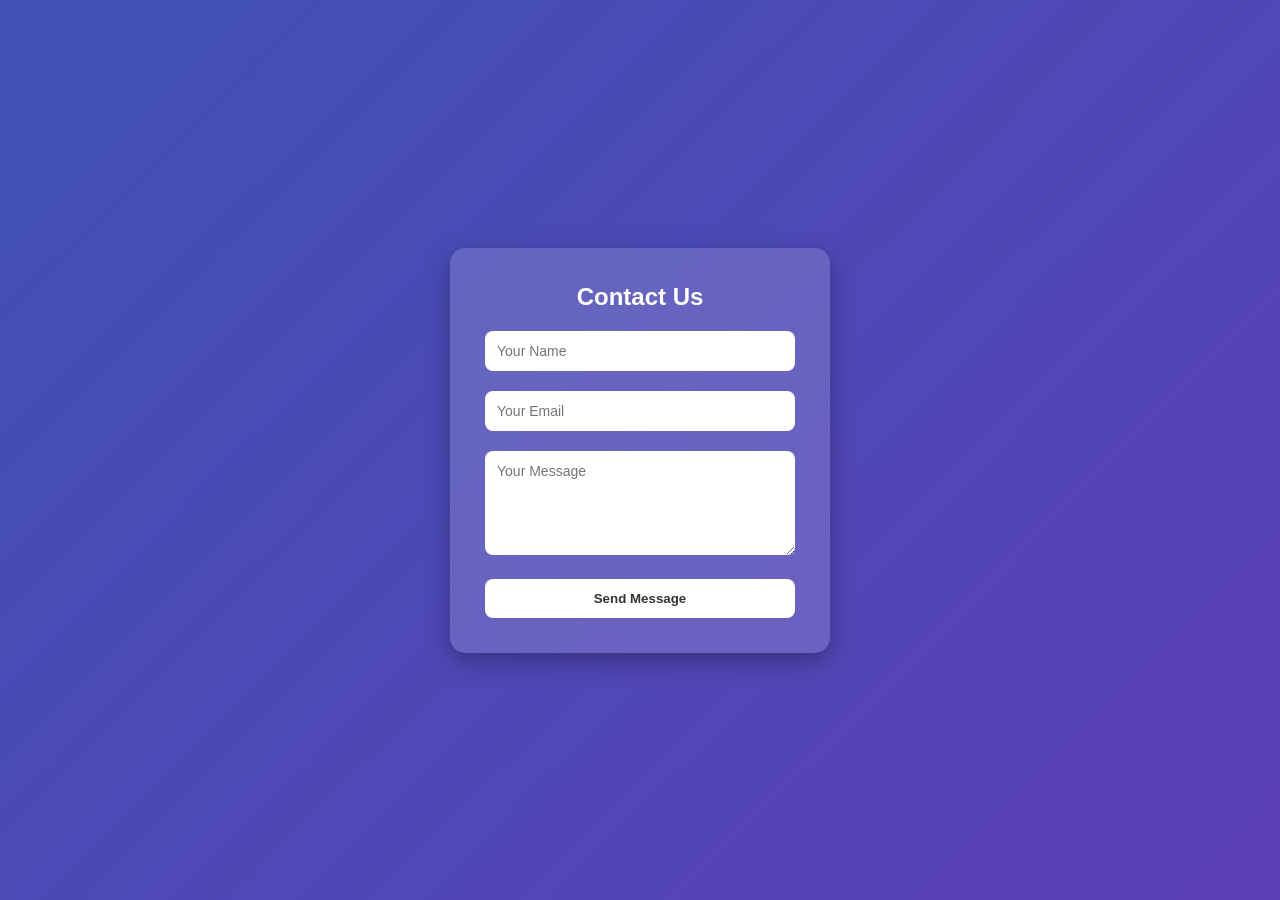
==== contactus.html @ 01cb9c9b "Create contactus.html" ====
<!DOCTYPE html>
<html lang="en">
<head>
<meta charset="UTF-8">
<meta name="viewport" content="width=device-width, initial-scale=1.0">
<title>Contact Us - Animated</title>

<style>
*{
    margin:0;
    padding:0;
    box-sizing:border-box;
    font-family: Arial, Helvetica, sans-serif;
}

body{
    height:100vh;
    display:flex;
    justify-content:center;
    align-items:center;
    background: linear-gradient(-45deg,#2196f3,#00bcd4,#673ab7,#3f51b5);
    background-size:400% 400%;
    animation: gradientBG 10s ease infinite;
}

@keyframes gradientBG{
    0%{background-position:0% 50%;}
    50%{background-position:100% 50%;}
    100%{background-position:0% 50%;}
}

.container{
    background: rgba(255,255,255,0.15);
    padding:35px;
    width:380px;
    border-radius:15px;
    backdrop-filter: blur(10px);
    box-shadow:0 8px 25px rgba(0,0,0,0.3);
    animation: fadeIn 1.2s ease-in-out;
}

@keyframes fadeIn{
    from{opacity:0; transform:translateY(30px);}
    to{opacity:1; transform:translateY(0);}
}

h2{
    text-align:center;
    margin-bottom:20px;
    color:white;
}

.input-box{
    position:relative;
    margin-bottom:20px;
}

.input-box input,
.input-box textarea{
    width:100%;
    padding:12px;
    border:none;
    outline:none;
    border-radius:8px;
    font-size:14px;
}

button{
    width:100%;
    padding:12px;
    border:none;
    border-radius:8px;
    background:#ffffff;
    color:#333;
    font-weight:bold;
    cursor:pointer;
    transition:0.3s;
}

button:hover{
    background:#000;
    color:white;
    transform:scale(1.05);
}
</style>
</head>

<body>

<div class="container">
    <h2>Contact Us</h2>

    <!-- FormSubmit Integration -->
    <form action="https://formsubmit.co/turrabhaider061@gmail.com" method="POST">

        <!-- Disable Captcha -->
        <input type="hidden" name="_captcha" value="false">

        <!-- Redirect After Submit -->
        <input type="hidden" name="_next" value="https://example.com/thankyou.html">

        <div class="input-box">
            <input type="text" name="name" placeholder="Your Name" required>
        </div>

        <div class="input-box">
            <input type="email" name="email" placeholder="Your Email" required>
        </div>

        <div class="input-box">
            <textarea name="message" rows="5" placeholder="Your Message" required></textarea>
        </div>

        <button type="submit">Send Message</button>
    </form>
</div>

</body>
</html>
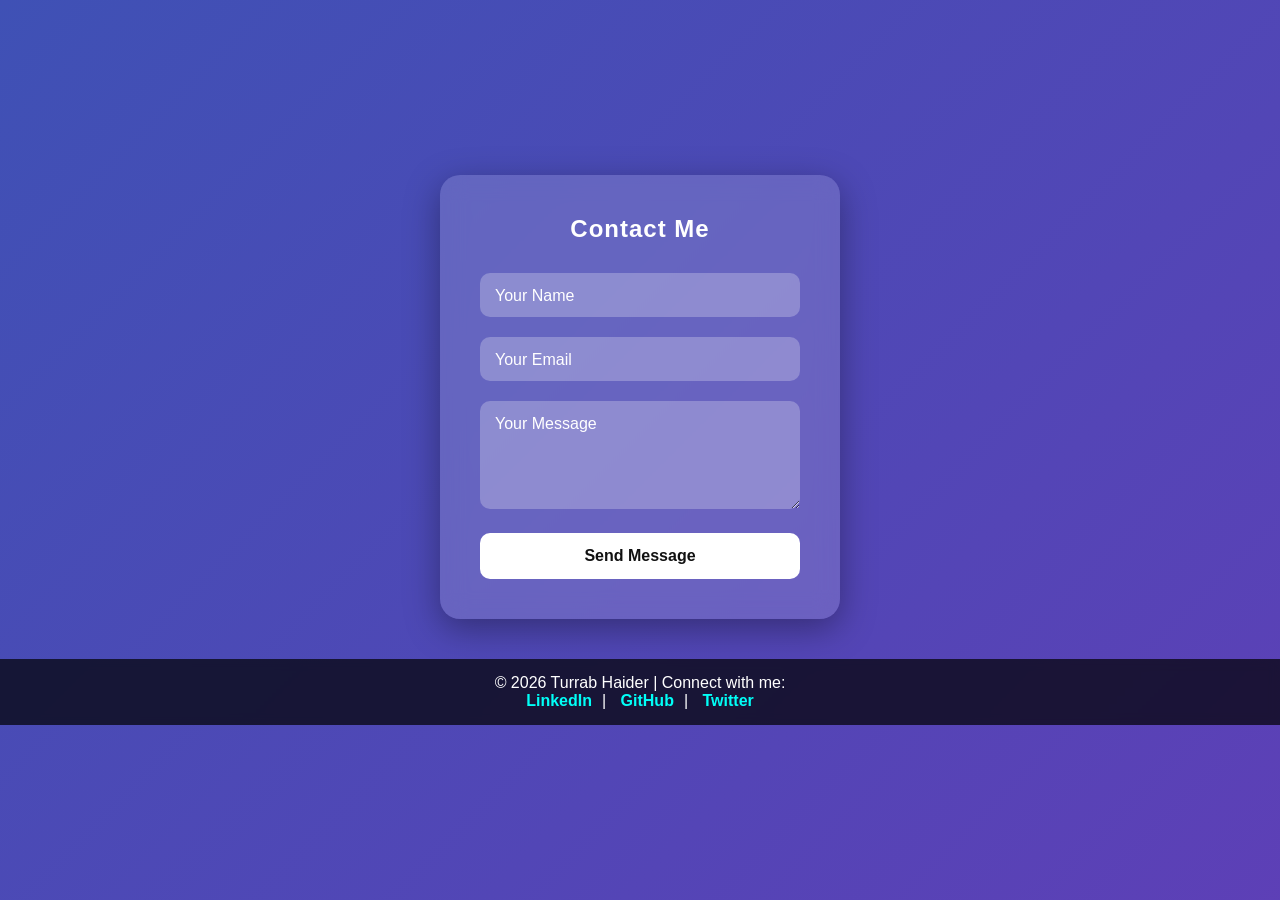
==== commit a30d8102: "Update contactus.html" ====
--- a/contactus.html
+++ b/contactus.html
@@ -3,84 +3,189 @@
 <head>
 <meta charset="UTF-8">
 <meta name="viewport" content="width=device-width, initial-scale=1.0">
-<title>Contact Us - Animated</title>
+<title>Contact Us - Professional</title>
 
 <style>
-*{
-    margin:0;
-    padding:0;
-    box-sizing:border-box;
-    font-family: Arial, Helvetica, sans-serif;
-}
+*{margin:0; padding:0; box-sizing:border-box; font-family:Arial, Helvetica, sans-serif;}
 
 body{
-    height:100vh;
-    display:flex;
-    justify-content:center;
-    align-items:center;
-    background: linear-gradient(-45deg,#2196f3,#00bcd4,#673ab7,#3f51b5);
-    background-size:400% 400%;
-    animation: gradientBG 10s ease infinite;
-}
-
-@keyframes gradientBG{
-    0%{background-position:0% 50%;}
-    50%{background-position:100% 50%;}
-    100%{background-position:0% 50%;}
+  min-height:100vh;
+  display:flex;
+  flex-direction:column;
+  justify-content:center;
+  align-items:center;
+  background:linear-gradient(-45deg,#2196f3,#00bcd4,#673ab7,#3f51b5);
+  background-size:400% 400%;
+  animation:bgmove 12s infinite;
+}
+
+@keyframes bgmove{
+  0%{background-position:0% 50%;}
+  50%{background-position:100% 50%;}
+  100%{background-position:0% 50%;}
 }
 
 .container{
-    background: rgba(255,255,255,0.15);
-    padding:35px;
-    width:380px;
-    border-radius:15px;
-    backdrop-filter: blur(10px);
-    box-shadow:0 8px 25px rgba(0,0,0,0.3);
-    animation: fadeIn 1.2s ease-in-out;
+  background:rgba(255,255,255,0.15);
+  padding:40px;
+  width:400px;
+  border-radius:20px;
+  backdrop-filter:blur(12px);
+  box-shadow:0 10px 35px rgba(0,0,0,0.35);
+  animation:fadeIn 1s;
 }
 
 @keyframes fadeIn{
-    from{opacity:0; transform:translateY(30px);}
-    to{opacity:1; transform:translateY(0);}
+  from{opacity:0; transform:translateY(30px);}
+  to{opacity:1; transform:translateY(0);}
 }
 
 h2{
-    text-align:center;
-    margin-bottom:20px;
-    color:white;
-}
-
-.input-box{
-    position:relative;
-    margin-bottom:20px;
-}
-
-.input-box input,
-.input-box textarea{
-    width:100%;
-    padding:12px;
-    border:none;
-    outline:none;
-    border-radius:8px;
-    font-size:14px;
-}
-
+  text-align:center;
+  color:white;
+  margin-bottom:30px;
+  letter-spacing:1px;
+}
+
+/* FLOATING LABELS */
+.inputBox{
+  position:relative;
+  margin-bottom:20px;
+}
+
+.inputBox input,
+.inputBox textarea{
+  width:100%;
+  padding:14px;
+  border:none;
+  border-radius:10px;
+  background:rgba(255,255,255,0.25);
+  color:white;
+  outline:none;
+  font-size:14px;
+  transition:0.3s;
+}
+
+.inputBox label{
+  position:absolute;
+  left:15px;
+  top:14px;
+  color:white;
+  pointer-events:none;
+  transition:0.3s;
+}
+
+.inputBox input:focus + label,
+.inputBox input:not(:placeholder-shown) + label,
+.inputBox textarea:focus + label,
+.inputBox textarea:not(:placeholder-shown) + label{
+  top:-10px;
+  font-size:12px;
+  color:#00fff7;
+}
+
+/* Button */
 button{
-    width:100%;
-    padding:12px;
-    border:none;
-    border-radius:8px;
-    background:#ffffff;
-    color:#333;
-    font-weight:bold;
-    cursor:pointer;
-    transition:0.3s;
+  width:100%;
+  padding:14px;
+  border:none;
+  border-radius:10px;
+  background:white;
+  color:#111;
+  font-weight:bold;
+  cursor:pointer;
+  font-size:16px;
+  transition:0.3s;
 }
 
 button:hover{
-    background:#000;
-    color:white;
-    transform:scale(1.05);
+  background:#00bcd4;
+  color:white;
+  transform:scale(1.05);
+}
+
+/* Popup */
+.popup{
+  position:fixed;
+  top:50%;
+  left:50%;
+  transform:translate(-50%,-50%) scale(0);
+  background:rgba(255,255,255,0.95);
+  padding:30px 40px;
+  border-radius:20px;
+  text-align:center;
+  box-shadow:0 15px 40px rgba(0,0,0,0.4);
+  transition:0.4s;
+  z-index:1000;
+}
+
+.popup.active{
+  transform:translate(-50%,-50%) scale(1);
+}
+
+.popup h3{
+  color:#2196f3;
+  margin-bottom:15px;
+  font-size:24px;
+}
+
+/* Tick animation */
+.tick{
+  width:60px;
+  height:60px;
+  border-radius:50%;
+  border:3px solid #00bcd4;
+  display:inline-block;
+  position:relative;
+  margin-bottom:15px;
+  animation:scaleIn 0.5s ease forwards;
+}
+
+.tick::after{
+  content:'';
+  position:absolute;
+  left:18px;
+  top:30%;
+  width:15px;
+  height:30px;
+  border-right:3px solid #00bcd4;
+  border-bottom:3px solid #00bcd4;
+  transform:rotate(45deg);
+  animation:tickDraw 0.5s ease forwards;
+  animation-delay:0.3s;
+}
+
+@keyframes scaleIn{
+  0%{transform:scale(0);}
+  100%{transform:scale(1);}
+}
+
+@keyframes tickDraw{
+  0%{height:0; width:0;}
+  100%{height:30px; width:15px;}
+}
+
+/* Footer */
+footer{
+  margin-top:40px;
+  width:100%;
+  padding:15px 0;
+  background:rgba(0,0,0,0.7);
+  color:white;
+  text-align:center;
+  backdrop-filter:blur(5px);
+}
+
+footer a{
+  color:#00fff7;
+  margin:0 10px;
+  text-decoration:none;
+  font-weight:bold;
+  transition:0.3s;
+}
+
+footer a:hover{
+  color:#ff0;
 }
 </style>
 </head>
@@ -88,32 +193,73 @@
 <body>
 
 <div class="container">
-    <h2>Contact Us</h2>
-
-    <!-- FormSubmit Integration -->
-    <form action="https://formsubmit.co/turrabhaider061@gmail.com" method="POST">
-
-        <!-- Disable Captcha -->
-        <input type="hidden" name="_captcha" value="false">
-
-        <!-- Redirect After Submit -->
-        <input type="hidden" name="_next" value="https://example.com/thankyou.html">
-
-        <div class="input-box">
-            <input type="text" name="name" placeholder="Your Name" required>
-        </div>
-
-        <div class="input-box">
-            <input type="email" name="email" placeholder="Your Email" required>
-        </div>
-
-        <div class="input-box">
-            <textarea name="message" rows="5" placeholder="Your Message" required></textarea>
-        </div>
-
-        <button type="submit">Send Message</button>
-    </form>
-</div>
+<h2>Contact Me</h2>
+
+<form id="contactForm">
+
+<div class="inputBox">
+<input type="text" name="name" required placeholder=" ">
+<label>Your Name</label>
+</div>
+
+<div class="inputBox">
+<input type="email" name="email" required placeholder=" ">
+<label>Your Email</label>
+</div>
+
+<div class="inputBox">
+<textarea name="message" rows="5" required placeholder=" "></textarea>
+<label>Your Message</label>
+</div>
+
+<button type="submit">Send Message</button>
+</form>
+</div>
+
+<!-- Popup -->
+<div class="popup" id="popup">
+<div class="tick"></div>
+<h3>Thank You!</h3>
+<p>Your message has been sent successfully.</p>
+<button onclick="closePopup()">OK</button>
+</div>
+
+<!-- Footer -->
+<footer>
+<p>© 2026 Turrab Haider | Connect with me:</p>
+<a href="https://linkedin.com" target="_blank">LinkedIn</a>|
+<a href="https://github.com" target="_blank">GitHub</a>|
+<a href="https://twitter.com" target="_blank">Twitter</a>
+</footer>
+
+<script>
+const form = document.getElementById("contactForm");
+const popup = document.getElementById("popup");
+
+form.addEventListener("submit", function(e){
+    e.preventDefault(); // prevent default submission
+
+    const formData = new FormData(form);
+
+    fetch("https://formsubmit.co/ajax/turrabhaider061@gmail.com", {
+        method:"POST",
+        body: formData
+    })
+    .then(res => res.json())
+    .then(data => {
+        popup.classList.add("active");
+        form.reset();
+    })
+    .catch(err => {
+        alert("Error! Please try again.");
+        console.error(err);
+    });
+});
+
+function closePopup(){
+    popup.classList.remove("active");
+}
+</script>
 
 </body>
 </html>
